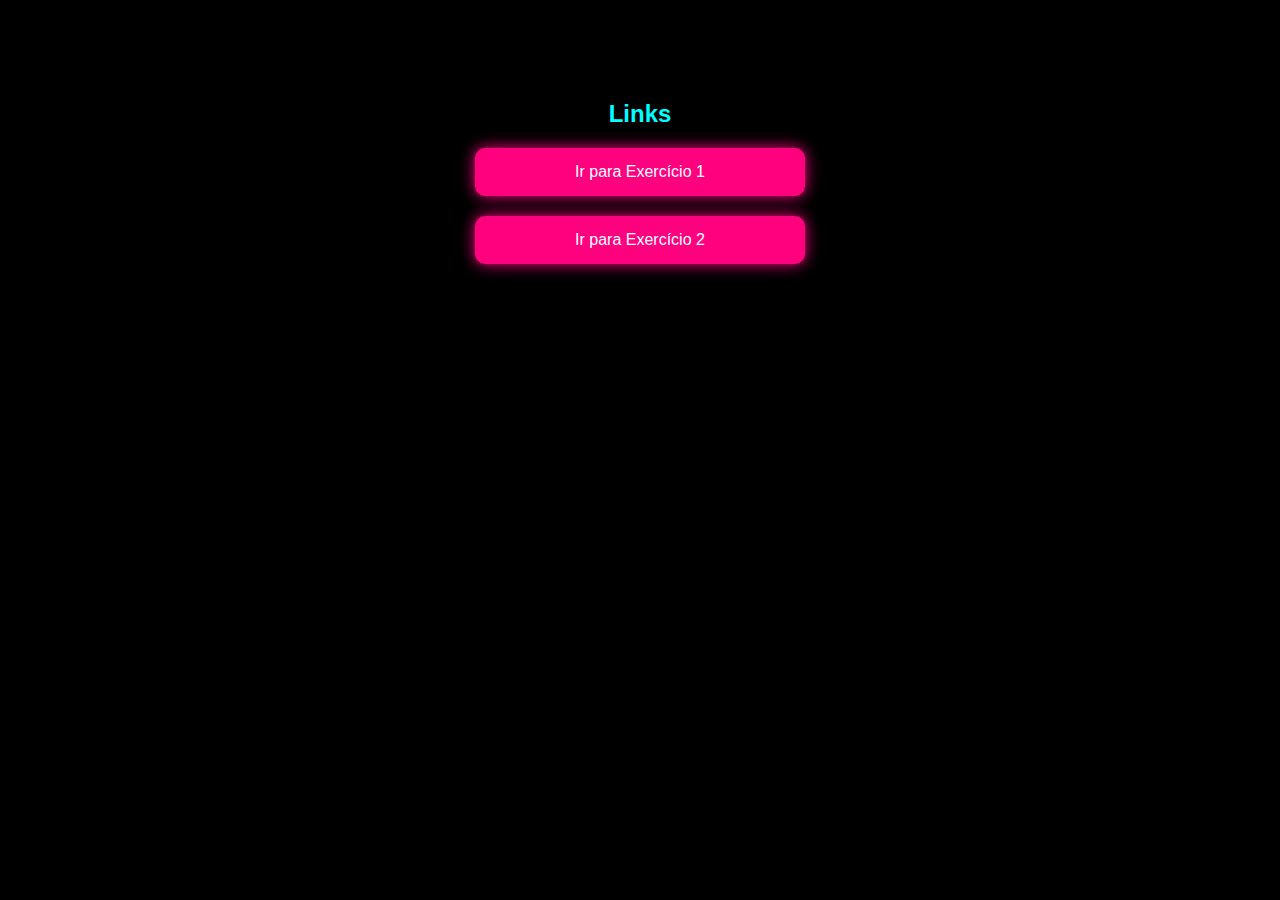
==== index.html @ b7ae6636 "Add files via upload" ====
<!DOCTYPE html>
<html lang="pt-br">
  <head>
    <meta charset="UTF-8" />
    <meta name="viewport" content="width=device-width, initial-scale=1.0" />
    <title>Página de Links</title>
    <link rel="stylesheet" href="style.css" />
    <style>
      body {
        font-family: Arial, sans-serif;
        text-align: center;
        margin-top: 100px;
        background-color: #000000;
        color: #ffffff;
      }

      h2 {
        color: #00ffff;
      }

      a {
        display: block;
        margin: 20px auto;
        padding: 15px;
        width: 300px;
        text-decoration: none;
        color: #ffffff;
        background: #ff007f;
        border-radius: 10px;
        text-align: center;
        transition: background 0.3s, box-shadow 0.3s;
        box-shadow: 0 0 15px #ff007f;
      }

      a:hover {
        background: #ff007f;
        box-shadow: 0 0 25px #ff007f;
      }

      @media (max-width: 600px) {
        a {
          width: 80%;
        }
      }
    </style>
  </head>
  <body>
    <h2>Links</h2>
    <a href="https://kelvjoker.github.io/javascript/ex1" target="_blank"
      >Ir para Exercício 1</a
    >
    <a href="https://kelvjoker.github.io/javascript/ex2" target="_blank"
      >Ir para Exercício 2</a
    >
  </body>
</html>
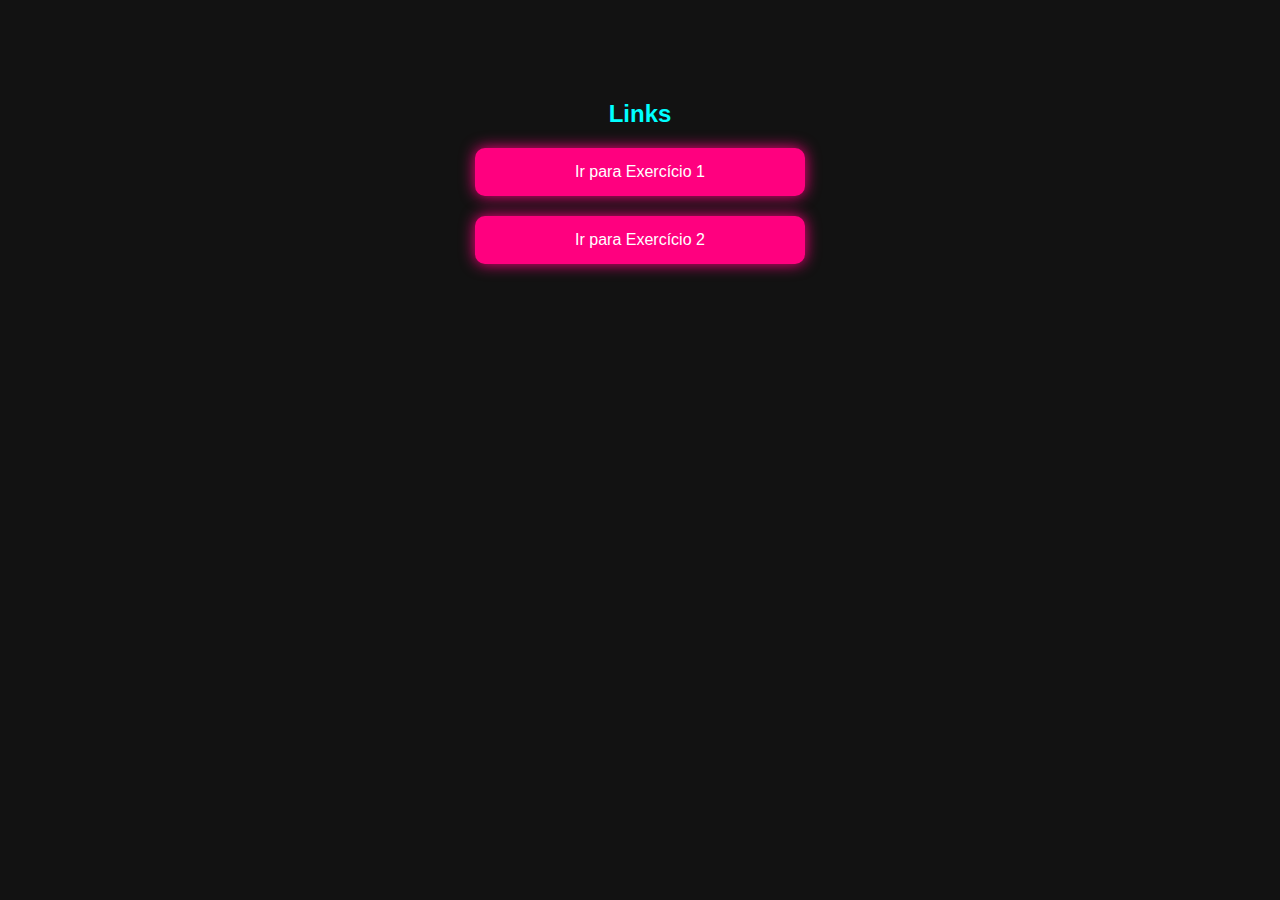
==== commit 4cbca162: "Update index.html" ====
--- a/index.html
+++ b/index.html
@@ -10,7 +10,7 @@
         font-family: Arial, sans-serif;
         text-align: center;
         margin-top: 100px;
-        background-color: #000000;
+        background-color: #121212;
         color: #ffffff;
       }
 
